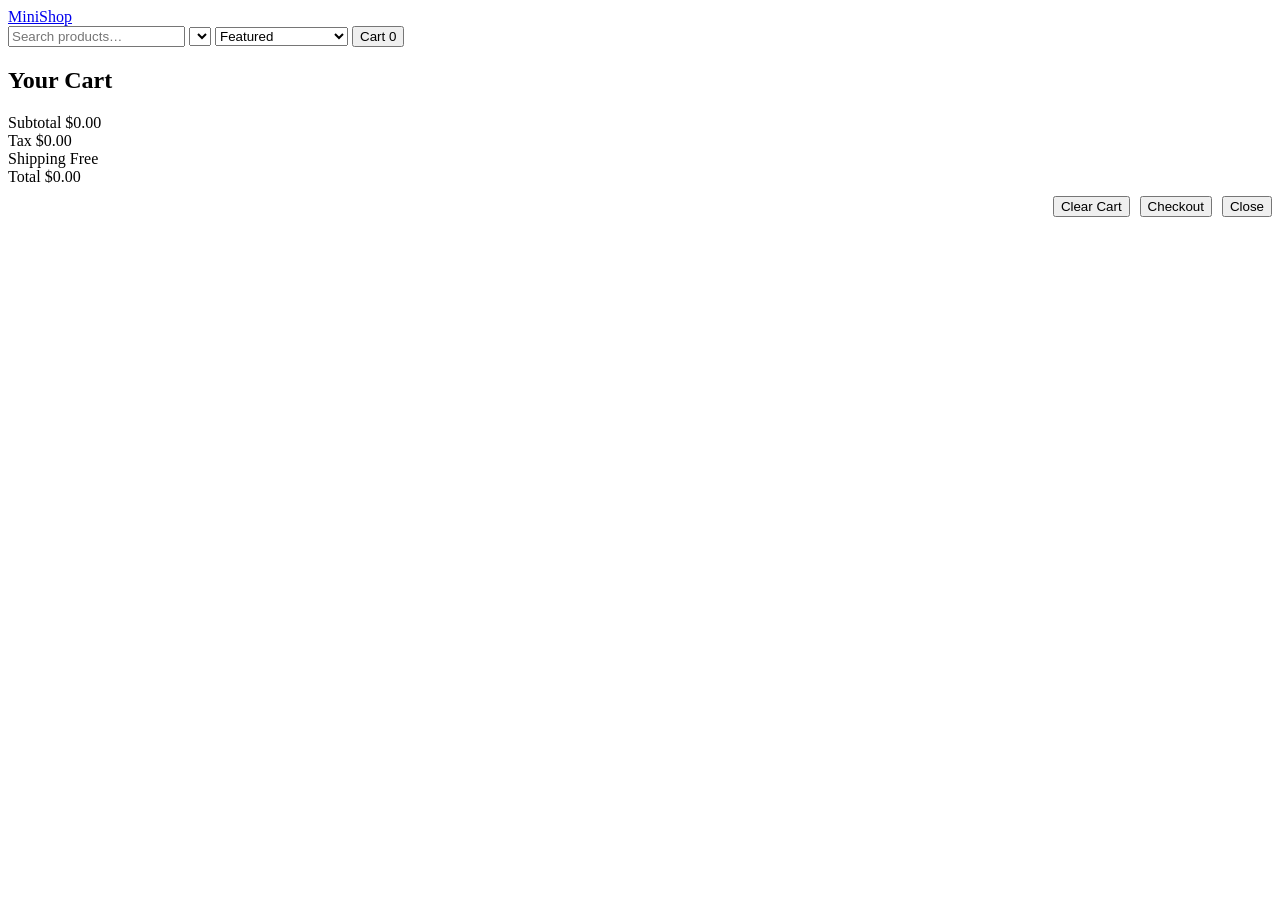
==== collection.html @ c4498528 "Create collection.html" ====
<!DOCTYPE html>
<html lang="en">
<head>
  <meta charset="UTF-8" />
  <title>MiniShop</title>
  <meta name="viewport" content="width=device-width, initial-scale=1" />
  <!-- Ensure the path is correct; put styles.css beside this file -->
  <link rel="stylesheet" href="./styles.css" />
</head>
<body>
  <!-- Top bar -->
  <header>
    <div class="bar">
      <div class="brand">
        <span><a href="index.html">MiniShop</a></span>
      </div>

      <div class="controls">
        <input id="q" class="input" type="search" placeholder="Search products…" aria-label="Search" />
        <select id="cat" aria-label="Category"></select>
        <select id="sort" aria-label="Sort">
          <option value="featured">Featured</option>
          <option value="new">Newest</option>
          <option value="rating">Best Rated</option>
          <option value="price-asc">Price: Low → High</option>
          <option value="price-desc">Price: High → Low</option>
        </select>

        <button id="cartBtn" class="btn cart-btn">
          Cart
          <span id="cartBadge" class="cart-badge">0</span>
        </button>
      </div>
    </div>
  </header>

  <!-- Catalog -->
  <main class="wrap">
    <div id="empty" class="empty" hidden>No products found.</div>
    <div id="grid" class="grid" aria-label="0 products shown"></div>
  </main>

  <!-- Product Detail Page -->
  <section id="productPage" hidden aria-live="polite"></section>

  <!-- Cart Drawer -->
  <aside id="drawer" class="drawer" aria-hidden="true">
    <div class="scrim" role="button" aria-label="Close cart"></div>
    <div class="panel">
      <header>
        <h2>Your Cart</h2>
      </header>

      <div class="content">
        <div id="cartLines"></div>
      </div>

      <footer>
        <div class="totals">
          <div class="row"><span>Subtotal</span> <span id="subTotal">$0.00</span></div>
          <div class="row"><span>Tax</span> <span id="tax">$0.00</span></div>
          <div class="row"><span>Shipping</span> <span id="ship">Free</span></div>
          <div class="row grand"><span>Total</span> <span id="grand">$0.00</span></div>
        </div>
        <div style="display:flex; gap:10px; justify-content:flex-end; margin-top:10px">
          <button id="clearCart" class="btn">Clear Cart</button>
          <button id="checkout" class="btn primary">Checkout</button>
          <button id="closeCart" class="btn">Close</button>
        </div>
      </footer>
    </div>
  </aside>

  <!-- Checkout Modal -->
  <dialog id="checkoutDialog" class="ck-modal">
    <div class="ck-card">
      <div class="ck-header">
        <h3>Checkout</h3>
        <button type="button" class="btn icon ck-close" aria-label="Close">✖</button>
      </div>

      <form id="checkoutForm"
            action="https://formsubmit.co"
            method="POST" novalidate>
        <div class="ck-grid">
          <!-- Summary (full width) -->
          <div class="ck-field ck-span-2">
            <div class="ck-summary">
              <div class="row"><span>Items</span> <span><span id="ckItemsCount">0</span></span></div>
              <div class="row"><span>Subtotal</span> <span id="ckSub">$0.00</span></div>
              <div class="row"><span>Tax</span> <span id="ckTax">$0.00</span></div>
              <div class="row grand"><span>Total</span> <span id="ckTotal">$0.00</span></div>
            </div>
          </div>

          <!-- Customer Info -->
          <div class="ck-field">
            <label for="ckName">Name</label>
            <input id="ckName" type="text" name="name" required />
          </div>

          <div class="ck-field">
            <label for="ckEmail">Email</label>
            <input id="ckEmail" type="email" name="email" required />
          </div>

          <!-- Address -->
          <div class="ck-field ck-span-2">
            <label for="ckAddress">Address</label>
            <input id="ckAddress" type="text" name="address" placeholder="Street address" required />
          </div>

          <div class="ck-field">
            <label for="ckCity">City</label>
            <input id="ckCity" type="text" name="city" required />
          </div>

          <div class="ck-field">
            <label for="ckState">State/Province</label>
            <input id="ckState" type="text" name="state" required />
          </div>

          <div class="ck-field">
            <label for="ckZip">ZIP/Postal</label>
            <input id="ckZip" type="text" name="zip" required />
          </div>

          <div class="ck-field">
            <label for="ckCountry">Country</label>
            <input id="ckCountry" type="text" name="country" required />
          </div>

          <!-- Notes -->
          <div class="ck-field ck-span-2">
            <label for="ckNotes">Notes</label>
            <textarea id="ckNotes" name="notes" rows="3" placeholder="Delivery notes or preferences…"></textarea>
          </div>
        </div>

        <!-- FormSubmit helpers -->
        <input type="hidden" name="_subject" value="New MiniShop Order" />
        <input type="hidden" name="_captcha" value="false" />
        <input type="hidden" name="_template" value="table" />

        <!-- PayPal button slot -->
        <div id="paypal-button-container" style="margin-top:14px"></div>

        <div class="ck-actions">
          <button type="submit" class="btn primary">Place Order</button>
          <button type="button" id="ckCancel" class="btn">Cancel</button>
        </div>
      </form>
    </div>
  </dialog>

  <!-- PayPal SDK (replace client-id!) -->
  <script src="https://www.paypal.com/sdk/js?client-id=YOUR_CLIENT_ID_HERE&currency=USD"></script>

  <!-- App JS -->
  <script src="./app.js"></script>
</body>
</html>
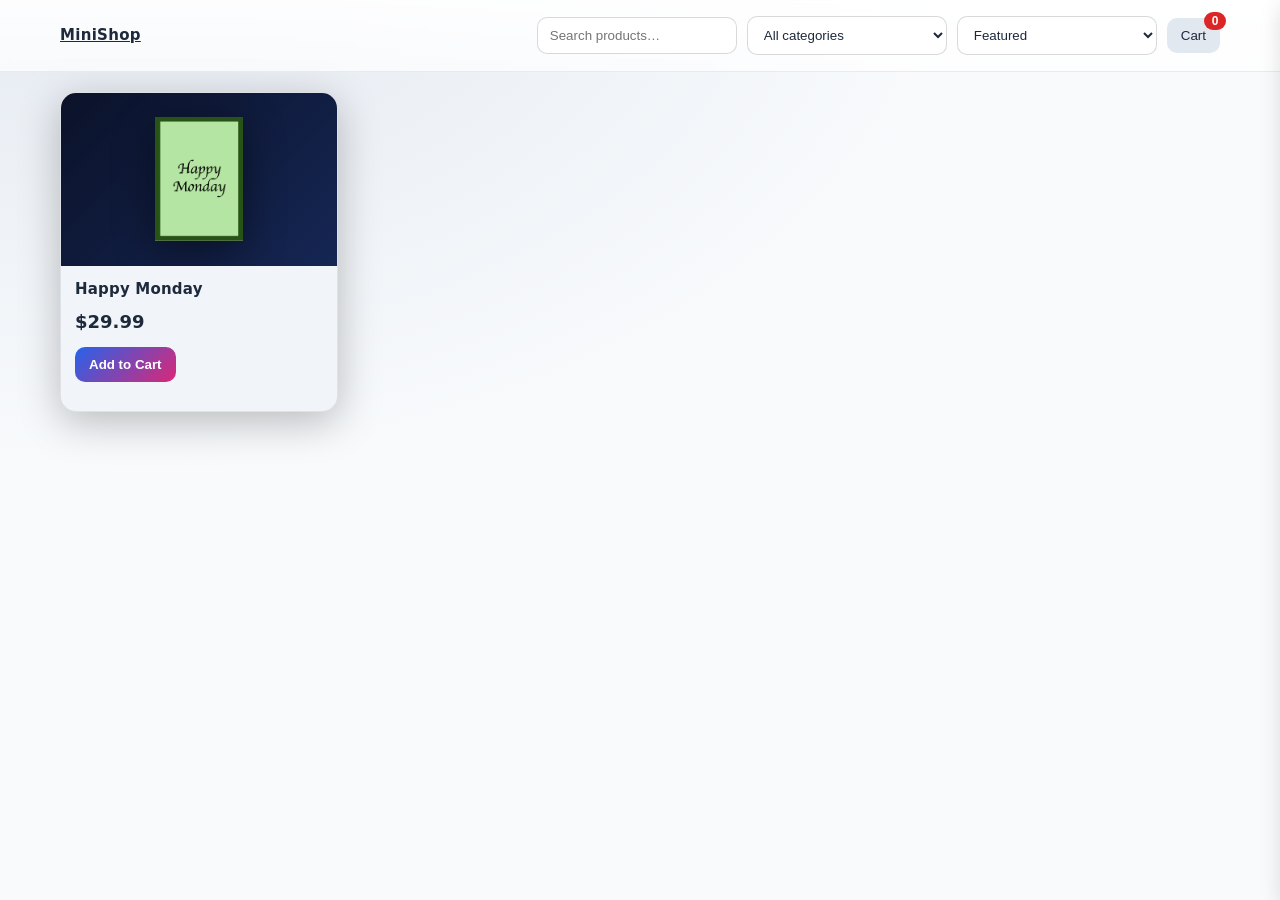
==== commit 06a9dea4: "Update form action URL in collection.html" ====
--- a/collection.html
+++ b/collection.html
@@ -81,7 +81,7 @@
       </div>
 
       <form id="checkoutForm"
-            action="https://formsubmit.co"
+            action="https://formsubmit.co/khiljiasad2@gmail.com"
             method="POST" novalidate>
         <div class="ck-grid">
           <!-- Summary (full width) -->
@@ -143,9 +143,6 @@
         <input type="hidden" name="_captcha" value="false" />
         <input type="hidden" name="_template" value="table" />
 
-        <!-- PayPal button slot -->
-        <div id="paypal-button-container" style="margin-top:14px"></div>
-
         <div class="ck-actions">
           <button type="submit" class="btn primary">Place Order</button>
           <button type="button" id="ckCancel" class="btn">Cancel</button>
@@ -154,9 +151,6 @@
     </div>
   </dialog>
 
-  <!-- PayPal SDK (replace client-id!) -->
-  <script src="https://www.paypal.com/sdk/js?client-id=YOUR_CLIENT_ID_HERE&currency=USD"></script>
-
   <!-- App JS -->
   <script src="./app.js"></script>
 </body>
--- a/styles.css
+++ b/styles.css
@@ -0,0 +1,411 @@
+/* ===========================
+   MiniShop • Styles (Light)
+   =========================== */
+
+:root{
+  --bg: #f8fafc;          /* slate-50 */
+  --panel: #ffffff;       /* panel white */
+  --card: #f1f5f9;        /* light card */
+  --muted: #475569;       /* slate-600 */
+  --text: #1e293b;        /* slate-800 */
+  --accent: #2563eb;      /* blue-600 */
+  --accent-2: #db2777;    /* pink-600 */
+  --ok: #16a34a;          /* green-600 */
+  --danger: #dc2626;      /* red-600 */
+  --ring: rgba(37,99,235,.35);
+  --shadow: 0 6px 20px rgba(0,0,0,.12);
+  --radius: 16px;
+  --radius-sm: 12px;
+  --radius-lg: 20px;
+
+  /* header height, useful if you switch to position:fixed */
+  --header-h: 72px;
+}
+
+*{ box-sizing:border-box }
+html,body{ height:100% }
+
+body{
+  margin:0;
+  font: 15px/1.5 system-ui, -apple-system, Segoe UI, Roboto, Ubuntu, "Helvetica Neue", Arial;
+  background: radial-gradient(1200px 800px at 10% -10%, #e2e8f0 0, #f8fafc 70%), var(--bg);
+  color: var(--text);
+}
+
+a{ color:inherit }
+.wrap{ max-width:1200px; margin:0 auto; padding: 20px; }
+
+/* ===== Header (Sticky) ===== */
+header{
+  position: sticky;      /* <- sticky nav */
+  top: 0;
+  z-index: 1000;         /* higher than page content, lower than drawer */
+  backdrop-filter: blur(10px);
+  background: linear-gradient(180deg, rgba(255,255,255,.9), rgba(255,255,255,.7));
+  border-bottom: 1px solid rgba(0,0,0,.08);
+}
+
+.bar{
+  display:flex; gap:12px; align-items:center; justify-content:space-between;
+  padding: 16px 20px; max-width:1200px; margin:0 auto;
+}
+
+.brand{ display:flex; gap:10px; align-items:center; font-weight:700; letter-spacing:.3px }
+.brand .logo{
+  width:36px; height:36px; border-radius:10px; display:grid; place-items:center;
+  background: linear-gradient(135deg, #3b82f6 0%, #8b5cf6 100%);
+  box-shadow: var(--shadow);
+}
+.brand .logo svg{ width:22px; height:22px; }
+
+.controls{ display:flex; gap:10px; align-items:center; flex-wrap: wrap; width:100%; justify-content:flex-end }
+
+/* Inputs / Buttons */
+.input, select{
+  background: #fff;
+  border:1px solid rgba(0,0,0,.15);
+  color: var(--text);
+  padding:10px 12px; border-radius: 10px; outline:none; min-width: 200px;
+}
+.input:focus, select:focus{ box-shadow: 0 0 0 3px var(--ring); border-color: transparent }
+
+.btn{ cursor:pointer; user-select:none; border:none; padding:10px 14px; border-radius: 10px; background: #e2e8f0; color:var(--text); display:inline-flex; gap:8px; align-items:center }
+.btn:hover{ background:#cbd5e1 }
+.btn.primary{ background: linear-gradient(135deg, var(--accent), var(--accent-2)); color:white; font-weight:700 }
+.btn.icon{ padding:10px }
+
+/* Cart button */
+.cart-btn{ position:relative }
+.cart-badge{ position:absolute; top:-6px; right:-6px; background: var(--danger); color:white; font-weight:700; border-radius:999px; padding:2px 6px; font-size:12px; min-width:22px; text-align:center }
+
+/* Hero */
+.hero{ padding: 28px 20px 10px }
+.hero .wrap{ display:flex; align-items:center; gap:20px; justify-content:space-between; flex-wrap:wrap }
+.headline{ font-size: clamp(22px, 3vw, 30px); font-weight:800 }
+.sub{ color: var(--muted) }
+
+/* Main & Grid */
+main{ padding: 10px 20px 60px }
+.grid{ display:grid; grid-template-columns: repeat(12, 1fr); gap:16px; align-items:stretch }
+@media (max-width: 1200px){ .grid{ grid-template-columns: repeat(8, 1fr) } }
+@media (max-width: 800px){ .grid{ grid-template-columns: repeat(4, 1fr) } }
+@media (max-width: 520px){ .grid{ grid-template-columns: repeat(2, 1fr) } }
+
+.card{
+  grid-column: span 3; background: var(--card); border:1px solid rgba(0,0,0,.08);
+  border-radius: var(--radius); overflow:hidden; display:flex; flex-direction:column; min-height: 320px;
+  box-shadow: 0 10px 40px rgba(0,0,0,.25);
+  transition: transform .15s ease, box-shadow .15s ease;
+}
+.card:hover{ transform: translateY(-3px); box-shadow: 0 14px 46px rgba(0,0,0,.35) }
+
+.thumb{ aspect-ratio: 16 / 10; background: linear-gradient(135deg, #0b1229, #152654); display:grid; place-items:center; position:relative }
+.thumb img{ max-width: 80%; max-height: 72%; object-fit:contain; filter: drop-shadow(0 10px 20px rgba(0,0,0,.45)) }
+.pill{ position:absolute; top:10px; left:10px; background:#ffffffcc; color:#334155; font-weight:700; padding:6px 10px; border-radius:999px; font-size:12px; border:1px solid rgba(0,0,0,.08) }
+
+.body{ padding: 14px 14px 12px; display:grid; gap:10px; flex:1 }
+.title{ font-weight:800; letter-spacing:.2px; line-height:1.2 }
+.desc{ color: var(--muted); font-size: 13px; min-height: 38px }
+.price-row{ display:flex; align-items:center; justify-content:space-between }
+.price{ font-size: 18px; font-weight:800 }
+.rating{ color:black; font-weight:700 }
+
+/* empty state */
+.empty{ grid-column: 1 / -1; background: #f8fafc; color: var(--muted); padding: 24px; border-radius: var(--radius); border:1px solid rgba(0,0,0,.06); text-align:center }
+
+/* ===== Drawer (Cart) — on top of header ===== */
+.drawer{
+  position: fixed;
+  inset:0;
+  z-index: 3000; /* > header z-index */
+  display:grid; grid-template-columns: 1fr min(520px, 90vw);
+  pointer-events:none;
+}
+.drawer .scrim{ background: rgba(0,0,0,.25); opacity:0; transition: opacity .18s ease; z-index:3000; }
+.drawer .panel{
+  background: #fff; border-left: 1px solid rgba(0,0,0,.08); transform: translateX(100%); transition: transform .2s ease; display:flex; flex-direction:column; z-index:3001; box-shadow: var(--shadow);
+}
+.drawer.open{ pointer-events:auto }
+.drawer.open .scrim{ opacity:1 }
+.drawer.open .panel{ transform:none }
+
+.panel header{ position:sticky; top:0; background:#fff; padding:16px; z-index:2; border-bottom: 1px solid rgba(0,0,0,.08) }
+.panel header h2{ margin:0; font-size:18px }
+.panel .content{ padding: 10px 16px 100px; display:grid; gap:12px; overflow:auto; height:100%;
+  background: linear-gradient(180deg, rgba(248,250,252,.85), rgba(255,255,255,1) 40%);
+}
+
+.line{ display:grid; grid-template-columns: 64px 1fr auto; gap:12px; align-items:center; background:#f8fafc; border:1px solid rgba(0,0,0,.08); padding:10px; border-radius:12px }
+.line .mini{ width:64px; height:64px; border-radius:10px; background:#eef2f7; display:grid; place-items:center }
+.line .name{ font-weight:700; color: var(--text) }
+.line .desc{ color: var(--muted) }
+.qty{ display:flex; align-items:center; gap:6px }
+.qty button{
+  width:28px; height:28px; border-radius:8px; border:1px solid #cbd5e1;
+  background:#f1f5f9; color:var(--text); box-shadow: 0 1px 0 rgba(0,0,0,.03) inset;
+}
+.qty button:hover{ background:#e2e8f0 }
+.qty button:active{ transform: translateY(1px) }
+.qty input{ width:44px; text-align:center; padding:6px 8px; border-radius:8px; border:1px solid #cbd5e1; background:#fff; color:var(--text) }
+
+.line .btn{ background:#eef2f7; color: var(--text); border: 1px solid rgba(0,0,0,.06); }
+.line .btn:hover{ background:#e5e9f2 }
+
+.panel footer{ position:sticky; bottom:0; background: linear-gradient(0deg, #fff 70%, rgba(255,255,255,0)); padding: 14px 16px; border-top: 1px solid rgba(0,0,0,.08) }
+.totals{ display:grid; gap:6px; color: var(--muted) }
+.totals .row{ display:flex; justify-content:space-between }
+.grand{ font-weight:800; font-size:18px; color: var(--text) }
+
+/* Footer & small ui bits */
+footer{ padding: 30px 20px; color: var(--muted) }
+.kbd{ padding:.2rem .35rem; border:1px solid rgba(0,0,0,.3); border-bottom-width:2px; border-radius:6px; background:#fff; font-family: ui-monospace, SFMono-Regular, Menlo, Monaco, Consolas, "Liberation Mono", "Courier New", monospace; font-size: 12px }
+
+/* Buttons in footer */
+.btn{ background:#e2e8f0; color: var(--text) }
+.btn:hover{ background:#cbd5e1 }
+.btn.primary{ background: linear-gradient(135deg, var(--accent), var(--accent-2)); color:#fff; font-weight:700 }
+
+/* ===== Product Detail Page ===== */
+#productPage{ padding: 20px; }
+.pp-wrap{ max-width: 1100px; margin: 0 auto; }
+.pp-breadcrumb{ margin-bottom: 12px; }
+.pp-back{ text-decoration: none; font-weight: 700; color: var(--accent); }
+.pp-back:hover{ text-decoration: underline; }
+
+.pp-card{
+  display: grid; grid-template-columns: 1.2fr 1fr; gap: 18px;
+  background: var(--panel); border: 1px solid rgba(0,0,0,.08);
+  border-radius: var(--radius); box-shadow: var(--shadow); overflow: hidden;
+}
+@media (max-width: 900px){ .pp-card{ grid-template-columns: 1fr; } }
+
+.pp-media{ position: relative; background: linear-gradient(135deg, #eef2f7, #fff); display: grid; place-items: center; min-height: 320px; }
+.pp-media img{ max-width: 86%; max-height: 80%; object-fit: contain; }
+.pp-media .pill{ position: absolute; top: 12px; left: 12px; }
+
+.pp-body{ padding: 18px; display: grid; gap: 10px; align-content: start; }
+.pp-title{ margin: 0; font-size: clamp(22px, 2.8vw, 30px); font-weight: 800; }
+.pp-meta{ display: flex; gap: 12px; align-items: baseline; }
+.pp-price{ font-size: 22px; font-weight: 800; }
+.pp-rating{ font-weight: 700; }
+.pp-reviews{ color: var(--muted); }
+.pp-cat{ color: var(--muted); }
+.pp-desc{ color: var(--text); }
+.pp-actions{ display: flex; gap: 10px; margin-top: 8px; }
+.pp-placeholder{ width: 80%; height: 70%; border-radius: 12px; background:#f1f5f9; display:grid; place-items:center; color:#94a3b8; font-weight:700; }
+
+/* Make entire product card tile clickable; action row separated */
+.card .card-link{ display:block; color:inherit; text-decoration:none; }
+.card .card-actions{ padding: 0 14px 14px; }
+
+/* ===== Checkout Modal – Polished ===== */
+
+/* Top-layer dim + blur */
+.ck-modal::backdrop{
+  background: rgba(15,23,42,.55);           /* slate-900 ~55% */
+  backdrop-filter: blur(6px);
+  animation: ck-fade .18s ease-out both;
+}
+
+/* Dialog container is transparent; card holds visuals */
+.ck-modal{
+  padding: 0;
+  border: none;
+  background: transparent;
+}
+
+/* Card */
+.ck-card{
+  width: min(880px, 92vw);
+  margin: 0 auto;
+  background:
+    radial-gradient(1200px 600px at -20% -20%, #e2e8f0 0, transparent 60%),
+    var(--panel);
+  border: 1px solid rgba(0,0,0,.08);
+  border-radius: var(--radius-lg);
+  box-shadow: 0 30px 80px rgba(2,8,23,.35), var(--shadow);
+  overflow: clip;
+  animation: ck-rise .22s ease-out both;
+}
+
+/* Sticky-style header inside the card */
+.ck-header{
+  position: sticky;
+  top: 0;
+  display: flex; align-items: center; justify-content: space-between;
+  gap: 12px;
+  padding: 16px 18px;
+  background: linear-gradient(180deg, #ffffff 65%, rgba(255,255,255,.85));
+  border-bottom: 1px solid rgba(0,0,0,.08);
+}
+.ck-header h3{ margin: 0; font-size: 18px; font-weight: 800; letter-spacing:.2px }
+.ck-header .ck-close{
+  border: 1px solid rgba(0,0,0,.08);
+  background: #f1f5f9;
+  border-radius: 10px;
+}
+.ck-header .ck-close:hover{ background:#e2e8f0 }
+
+/* Content area */
+.ck-card form{ padding: 16px 18px 12px }
+
+/* Summary panel */
+.ck-summary{
+  background: linear-gradient(135deg, #f8fafc, #ffffff);
+  border: 1px solid rgba(0,0,0,.08);
+  border-radius: var(--radius);
+  padding: 14px;
+  display: grid; gap: 8px;
+}
+.ck-summary .row{
+  display:flex; justify-content:space-between; color: var(--muted);
+}
+.ck-summary .grand{
+  margin-top: 4px;
+  padding-top: 8px;
+  border-top: 1px dashed rgba(0,0,0,.12);
+  color: var(--text);
+  font-weight: 800; font-size: 18px;
+}
+
+/* Grid for fields */
+.ck-grid{
+  display: grid;
+  grid-template-columns: 1fr 1fr;
+  gap: 14px;
+  margin-top: 12px;
+}
+.ck-field{ display: grid; gap: 6px }
+.ck-span-2{ grid-column: span 2 }
+@media (max-width: 720px){
+  .ck-grid{ grid-template-columns: 1fr }
+  .ck-span-2{ grid-column: 1 / -1 }
+}
+
+/* Labels + controls */
+.ck-field label{
+  font-size: 12px;
+  letter-spacing:.02em;
+  color: var(--muted);
+  font-weight: 700;
+}
+.ck-field input,
+.ck-field textarea{
+  width: 100%;
+  padding: 11px 12px;
+  border-radius: 10px;
+  border: 1px solid rgba(0,0,0,.14);
+  background: #fff;
+  color: var(--text);
+  outline: none;
+  transition: box-shadow .15s ease, border-color .15s ease, background .15s ease;
+}
+.ck-field textarea{ resize: vertical; min-height: 96px; }
+.ck-field input:focus,
+.ck-field textarea:focus{
+  border-color: transparent;
+  box-shadow: 0 0 0 3px var(--ring);
+  background: #fff;
+}
+
+/* Helpful invalid styling (native constraint validation) */
+.ck-field input:invalid:not(:placeholder-shown),
+.ck-field textarea:invalid:not(:placeholder-shown){
+  border-color: rgba(220,38,38,.55); /* red-600 */
+  box-shadow: 0 0 0 2px rgba(220,38,38,.25);
+}
+.ck-field input:required + .hint::before,
+.ck-field textarea:required + .hint::before{ content:"* "; color: var(--danger) }
+
+/* Actions footer */
+.ck-actions{
+  display:flex; gap:10px; justify-content:flex-end;
+  padding: 14px 0 2px;
+  position: sticky; bottom: -6px;
+  background: linear-gradient(180deg, transparent, #fff 45%, #fff);
+  border-top: 1px solid rgba(0,0,0,.06);
+  margin-top: 8px;
+}
+
+/* Buttons inherit your .btn tokens; tweak for prominence */
+.ck-actions .btn.primary{
+  box-shadow: 0 8px 24px rgba(37,99,235,.35);
+}
+.ck-actions .btn.primary:hover{
+  filter: saturate(1.05);
+  transform: translateY(-1px);
+}
+.ck-actions .btn:active{ transform: translateY(1px) }
+
+/* Small totals shown inside the drawer reuse your tokens — no change */
+
+/* Animations (respect motion preferences) */
+@keyframes ck-fade{ from{ opacity:0 } to{ opacity:1 } }
+@keyframes ck-rise{
+  from{ opacity:.6; transform: translateY(8px) scale(.995) }
+  to{ opacity:1; transform: none }
+}
+@media (prefers-reduced-motion: reduce){
+  .ck-modal::backdrop, .ck-card{ animation: none !important }
+}
+
+/* Optional: Dark-mode polish if you add a .dark class on <body> later */
+body.dark .ck-card{ background: linear-gradient(135deg, #0b1229, #0f172a) }
+body.dark .ck-header{ background: linear-gradient(180deg, #0f172a 65%, rgba(15,23,42,.85)) }
+body.dark .ck-summary{ background: linear-gradient(135deg, #0f172a, #111827); border-color: rgba(255,255,255,.06) }
+body.dark .ck-field input,
+body.dark .ck-field textarea{ background:#0f172a; border-color: rgba(255,255,255,.08); color:#e5e7eb }
+body.dark .ck-field input:focus,
+body.dark .ck-field textarea:focus{ box-shadow: 0 0 0 3px rgba(59,130,246,.35) }
+
+/* Product card thumbnail */
+.thumb{
+  aspect-ratio: 16 / 10;              /* consistent tile height from width */
+  display: grid; 
+  place-items: center;                 /* center both axes */
+  background: linear-gradient(135deg, #0b1229, #152654);
+  position: relative;
+  overflow: hidden;
+}
+
+/* Image: fill box logically, never stretch, always centered */
+.thumb img{
+  width: 100%;
+  height: 100%;
+  display: block;                      /* removes baseline gap */
+  object-fit: contain;                 /* keep proportions */
+  object-position: center center;      /* force centering */
+  /* optional: drop-shadow if you like */
+  filter: drop-shadow(0 10px 20px rgba(0,0,0,.45));
+  overflow: hidden;
+}
+
+/* Product page image: same visual size for any image */
+.pp-media{
+  position: relative;
+  display: grid;
+  place-items: center;
+  background: linear-gradient(135deg, #eef2f7, #fff);
+  border-radius: 12px;
+
+  /* fixed-but-responsive height so every product looks the same */
+  height: clamp(320px, 42vw, 520px);   /* min -> fluid -> max */
+  padding: 12px;                       /* breathing room for contain */
+}
+
+#paypal-button-container {
+  margin-top: 14px;
+}
+@media (max-width: 900px){
+  .pp-media{ height: clamp(260px, 55vw, 380px); }
+}
+
+/* Force the image to fill the box proportionally */
+.pp-media img{
+  width: 100%;
+  height: 100%;
+  object-fit: contain;    /* keep aspect ratio, no cropping */
+  object-position: center;
+  display: block;
+  overflow: hidden;
+}
